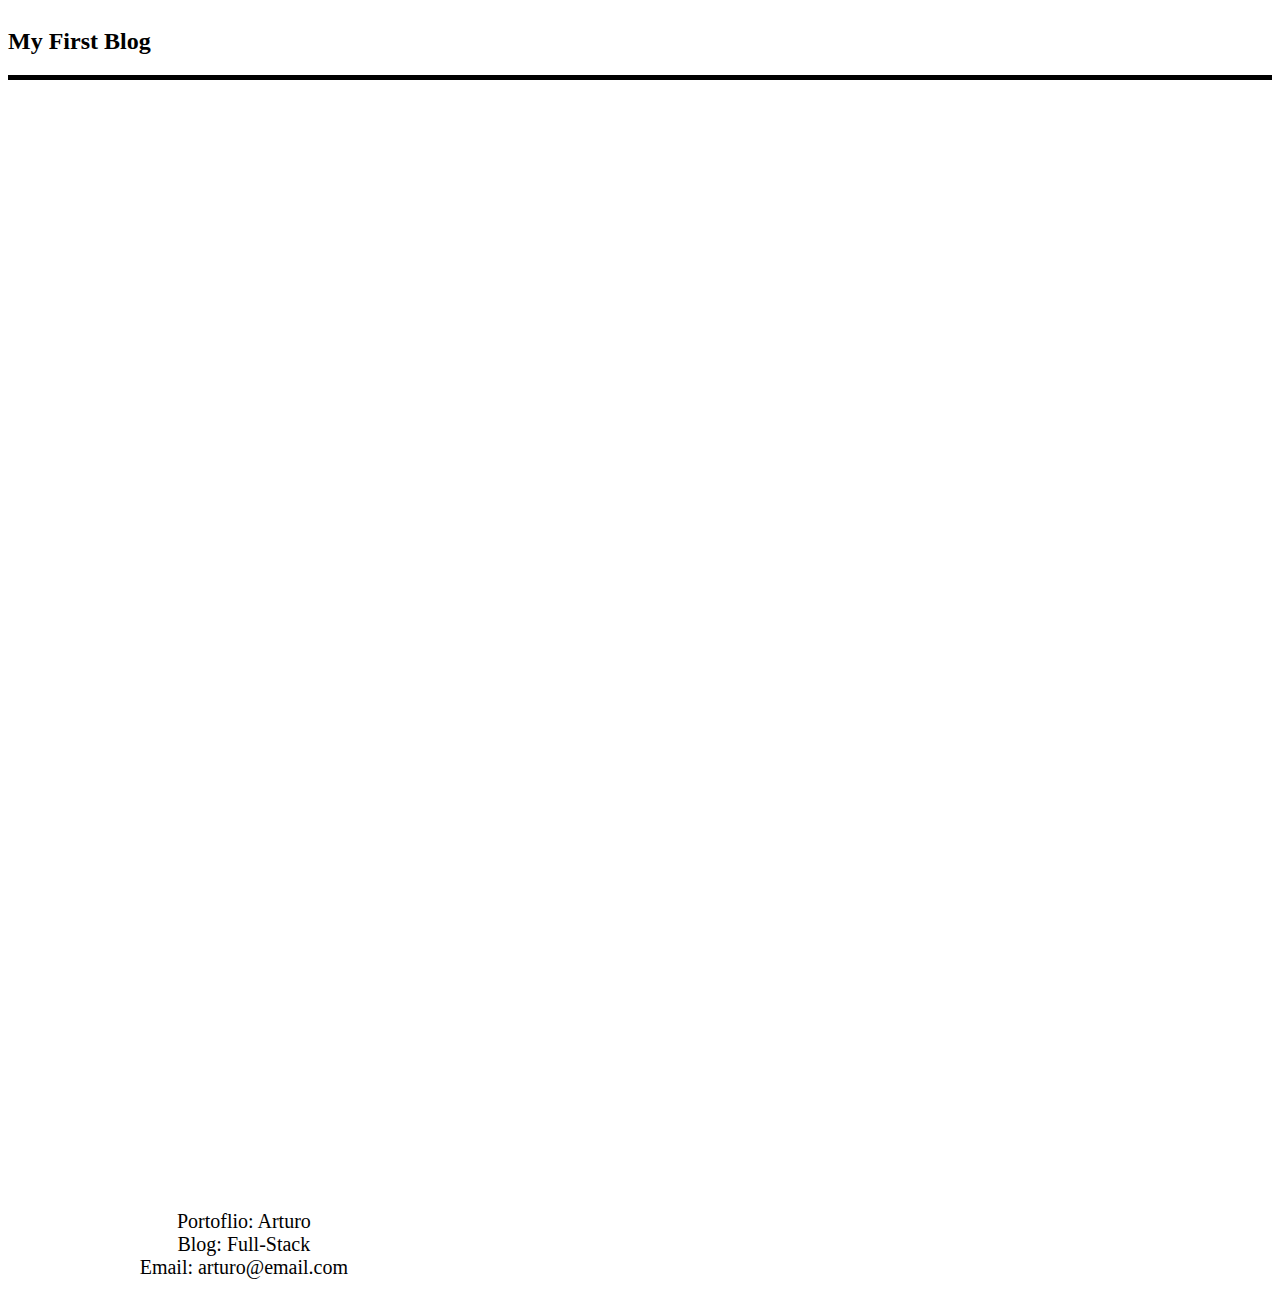
==== blog.html @ a0b37636 "structure done" ====
<!DOCTYPE html>
<html lang="en">
<head>
    <meta charset="UTF-8">
    <meta name="viewport" content="width=device-width, initial-scale=1.0">
    <title>BlogPost</title>
    <link rel="stylesheet" href="./assets/blog.css">
</head>
<body>
    <header>
        <div class="title">
        <h2>My First Blog</h2>
    </div>
        
    <div >
        <button class="buttons">Back</button>
        <button class="buttons">☀️</button>
       </div>
    
    </header>

    <div class="containerBlog">


    </div>
    
    <footer>
        <div>
            <h5>Made with ❤️</h5>
        </div>
        

        <ul>
            <a href=""><li>Portoflio: Arturo</li></a>
            <a href=""><li>Blog: Full-Stack</li></a>
            <a href=""><li>Email: arturo@email.com</li></a>
        </ul>
    </footer>
</body>
</html>
---- assets/blog.css ----
header {
    display: flex;
    border-bottom: 5px solid black;
}

.title {
    display: flex;
    justify-content: center;
    align-items: center;
   
}

.buttons {
    /* display: flex; */
    justify-content: center;
    align-items: center;
    padding: 1em;
    border: none;
    background: none;
    height: 1.5em;
    width: 50px;
    position: relative;
    flex-direction: row;
    left: 2100px;
    font-size: 20px;
    margin: 8px;
}

footer {
    display: flex;
    /* justify-content: center;
    align-items: center; */
    /* padding: 0.5em;
    border: none;
    height: 1em;
    width: 30px;
    position: relative;
    flex-direction: row;
    font-size: 20px;
    left: 50px;
    top: 1100px; */
}
.container {
    position: relative;
}


h5 {
    display: flex;
    justify-content: flex-start;
    align-items: center;
    position: relative;
    flex-direction: row;
    font-size: 20px;
    left: 1300px;
    top: 1000px;
}

ul {
    display: flex;
    justify-content: center;
    align-items: center;
    padding: 0.5em;
    position: relative;
    flex-direction: column;
    font-size: 20px;
    top: 1100px;
}

li {
    display: flex;
    justify-content: flex-start;
    flex-direction: column;
}

a {
    text-decoration: none;
    color: black;
}
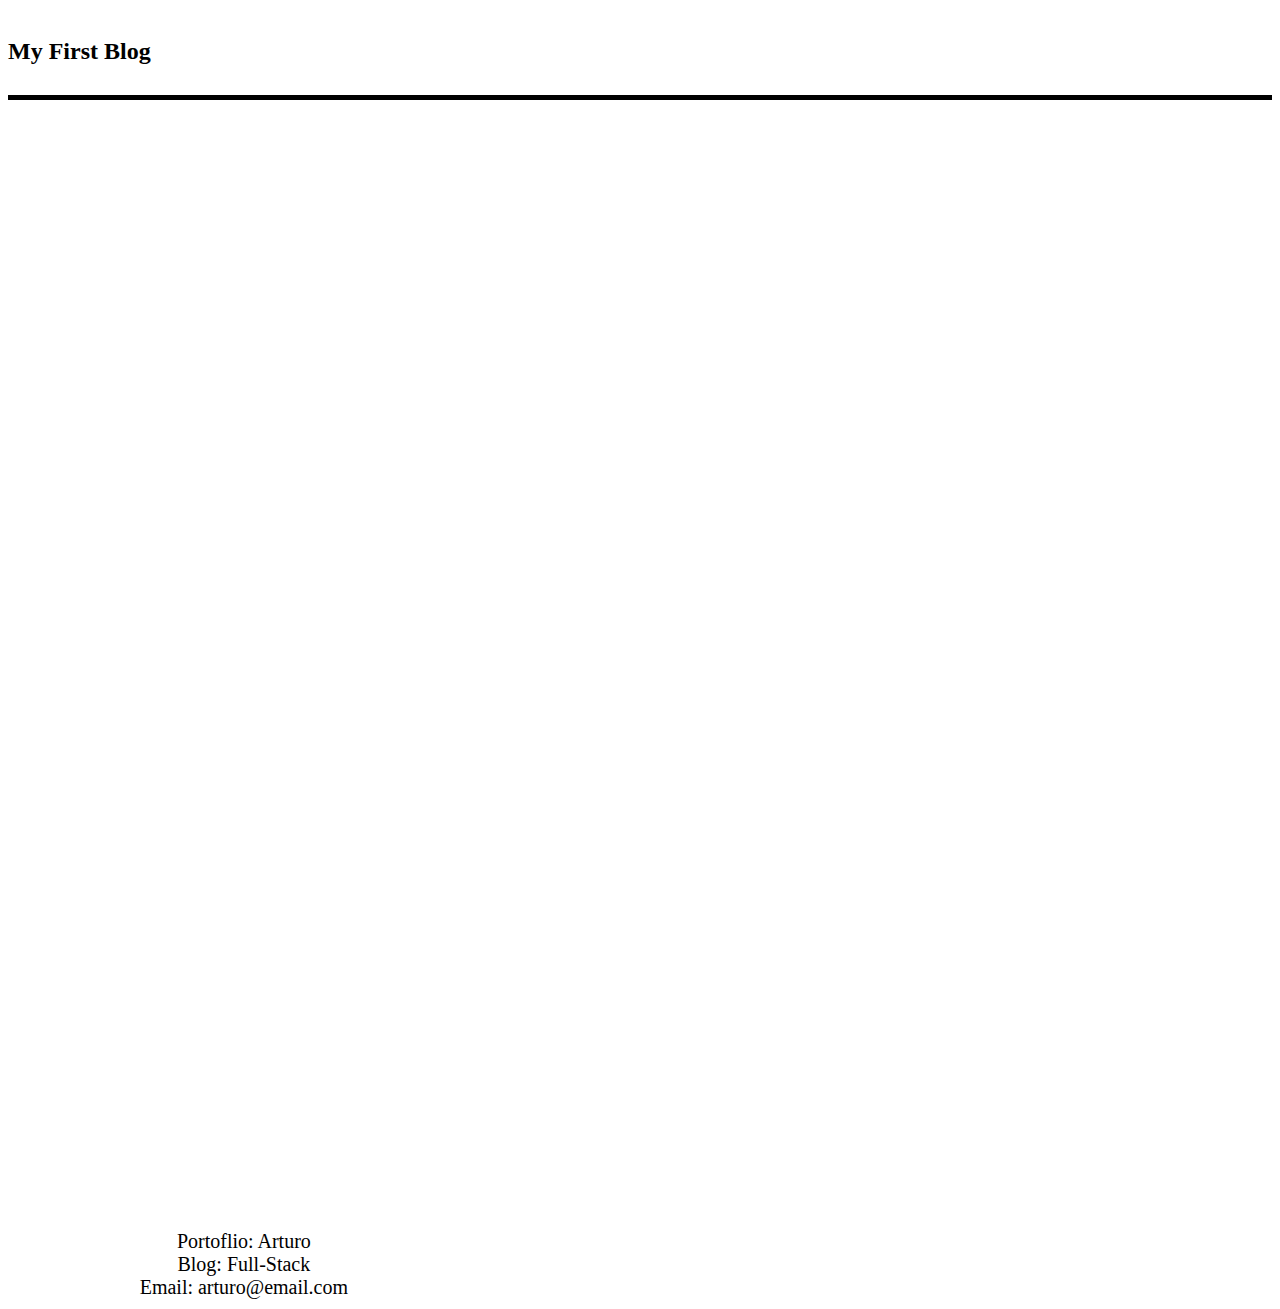
==== commit cb995073: "completed blog page" ====
--- a/blog.html
+++ b/blog.html
@@ -6,15 +6,15 @@
     <title>BlogPost</title>
     <link rel="stylesheet" href="./assets/blog.css">
 </head>
-<body>
+<body class="container light">
     <header>
         <div class="title">
         <h2>My First Blog</h2>
     </div>
         
     <div >
-        <button class="buttons">Back</button>
-        <button class="buttons">☀️</button>
+        <button class="buttons" id="back">Back</button>
+        <button class="buttons" id="theme">☀️</button>
        </div>
     
     </header>
@@ -36,5 +36,6 @@
             <a href=""><li>Email: arturo@email.com</li></a>
         </ul>
     </footer>
+    <script src="./js/blog.js"></script>
 </body>
 </html>--- a/assets/blog.css
+++ b/assets/blog.css
@@ -17,14 +17,26 @@
     padding: 1em;
     border: none;
     background: none;
-    height: 1.5em;
-    width: 50px;
+    height: 70px;
+    width: 70px;
     position: relative;
     flex-direction: row;
-    left: 2100px;
+    left: 1200px;
     font-size: 20px;
     margin: 8px;
 }
+
+.dark {
+    background-color: rgb(43, 31, 31);
+    color: rgb(231, 222, 222);
+  }
+  
+  .light {
+    background-color: white;
+    color: black;
+  }
+
+
 
 footer {
     display: flex;
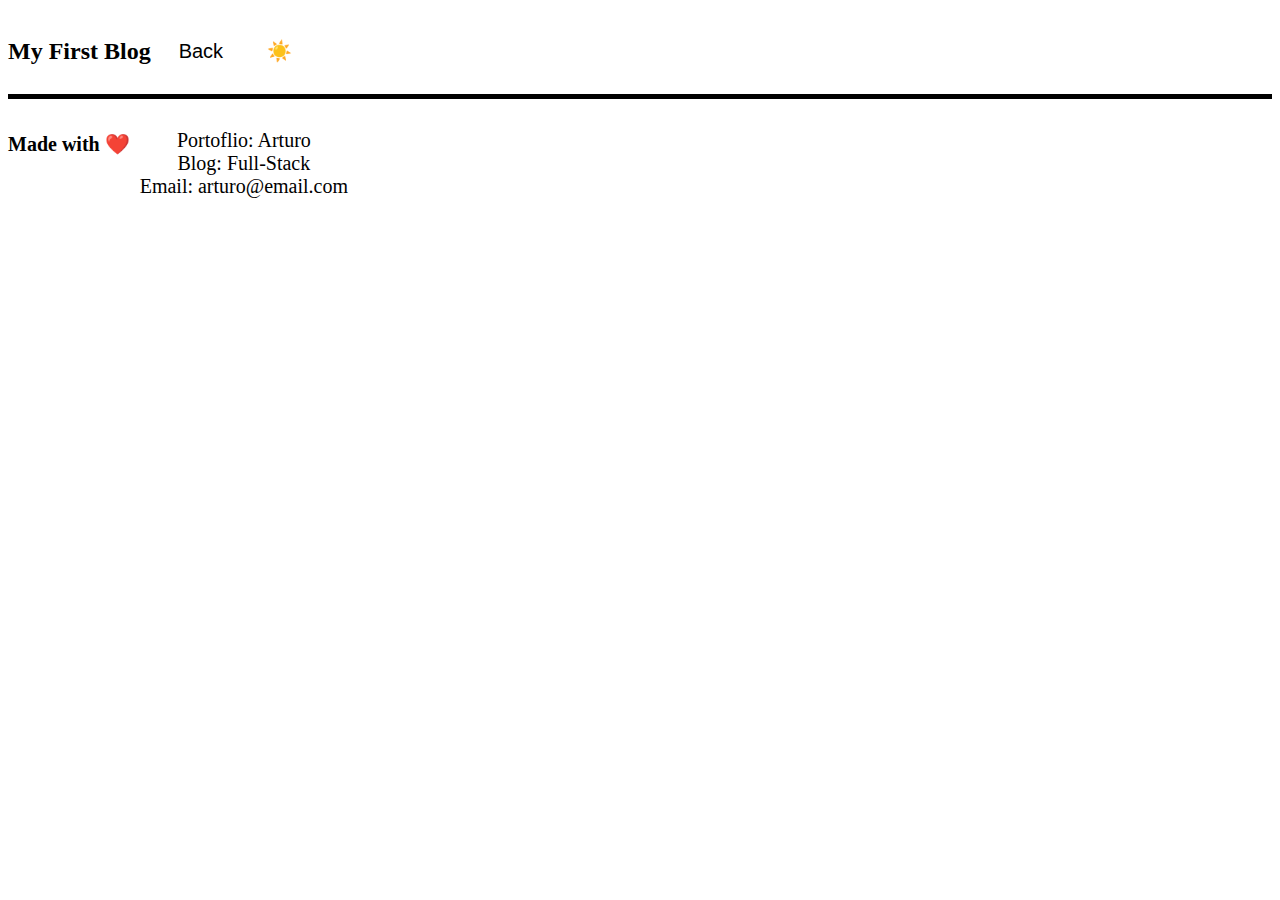
==== commit a00b09cb: "made blog page responsive" ====
--- a/blog.html
+++ b/blog.html
@@ -6,19 +6,21 @@
     <title>BlogPost</title>
     <link rel="stylesheet" href="./assets/blog.css">
 </head>
+<!-- wrapping all content in a container -->
 <body class="container light">
     <header>
         <div class="title">
         <h2>My First Blog</h2>
     </div>
         
-    <div >
+    <div class="btnContainer">
         <button class="buttons" id="back">Back</button>
         <button class="buttons" id="theme">☀️</button>
        </div>
     
     </header>
 
+    <!-- created blog posts will be appended here -->
     <div class="containerBlog">
 
 
@@ -31,7 +33,7 @@
         
 
         <ul>
-            <a href=""><li>Portoflio: Arturo</li></a>
+            <a href="https://kalisurf3r.github.io/css-portfolio/"><li>Portoflio: Arturo</li></a>
             <a href=""><li>Blog: Full-Stack</li></a>
             <a href=""><li>Email: arturo@email.com</li></a>
         </ul>
--- a/assets/blog.css
+++ b/assets/blog.css
@@ -1,71 +1,19 @@
 header {
     display: flex;
     border-bottom: 5px solid black;
+    flex-shrink: 1;
 }
-
-.title {
-    display: flex;
-    justify-content: center;
-    align-items: center;
-   
-}
-
-.buttons {
-    /* display: flex; */
-    justify-content: center;
-    align-items: center;
-    padding: 1em;
-    border: none;
-    background: none;
-    height: 70px;
-    width: 70px;
-    position: relative;
-    flex-direction: row;
-    left: 1200px;
-    font-size: 20px;
-    margin: 8px;
-}
-
-.dark {
-    background-color: rgb(43, 31, 31);
-    color: rgb(231, 222, 222);
-  }
-  
-  .light {
-    background-color: white;
-    color: black;
-  }
-
-
-
-footer {
-    display: flex;
-    /* justify-content: center;
-    align-items: center; */
-    /* padding: 0.5em;
-    border: none;
-    height: 1em;
-    width: 30px;
-    position: relative;
-    flex-direction: row;
-    font-size: 20px;
-    left: 50px;
-    top: 1100px; */
-}
-.container {
-    position: relative;
-}
-
 
 h5 {
     display: flex;
-    justify-content: flex-start;
+    justify-content: center;
     align-items: center;
     position: relative;
     flex-direction: row;
     font-size: 20px;
-    left: 1300px;
-    top: 1000px;
+    left: auto;
+    top: auto;
+    flex-shrink: 1;
 }
 
 ul {
@@ -76,7 +24,7 @@
     position: relative;
     flex-direction: column;
     font-size: 20px;
-    top: 1100px;
+    top: auto;
 }
 
 li {
@@ -90,3 +38,70 @@
     color: black;
 }
 
+footer {
+    display: flex;
+    flex-shrink: 1;
+}
+
+.container {
+    position: relative;
+    /* display: flex; */
+}
+
+.title {
+    display: flex;
+    justify-content: center;
+    align-items: center;
+   
+}
+
+.buttons {
+    justify-content: center;
+    align-items: center;
+    padding: 1em;
+    border: none;
+    background: none;
+    height: 70px;
+    width: 70px;
+    position: relative;
+    flex-direction: row;
+    left: auto;
+    font-size: 20px;
+    margin: 8px;
+    flex-shrink: 1;
+}
+
+.btnContainer {
+    display:flex;
+    flex-shrink: 1;
+    justify-content: center;
+    align-items: center;
+}
+.dark {
+    background-color: rgb(43, 31, 31);
+    color: rgb(231, 222, 222);
+  }
+  
+.light {
+    background-color: white;
+    color: black;
+  }
+
+@media (max-width: 768px) {
+    .btnContainer {
+        display: flex;
+        flex-direction: column;
+        width: 70%;
+    }
+
+    footer {
+        display: flex;
+        flex-direction: column;
+        justify-content: center;
+        align-items: center;
+    }
+}
+
+
+
+
